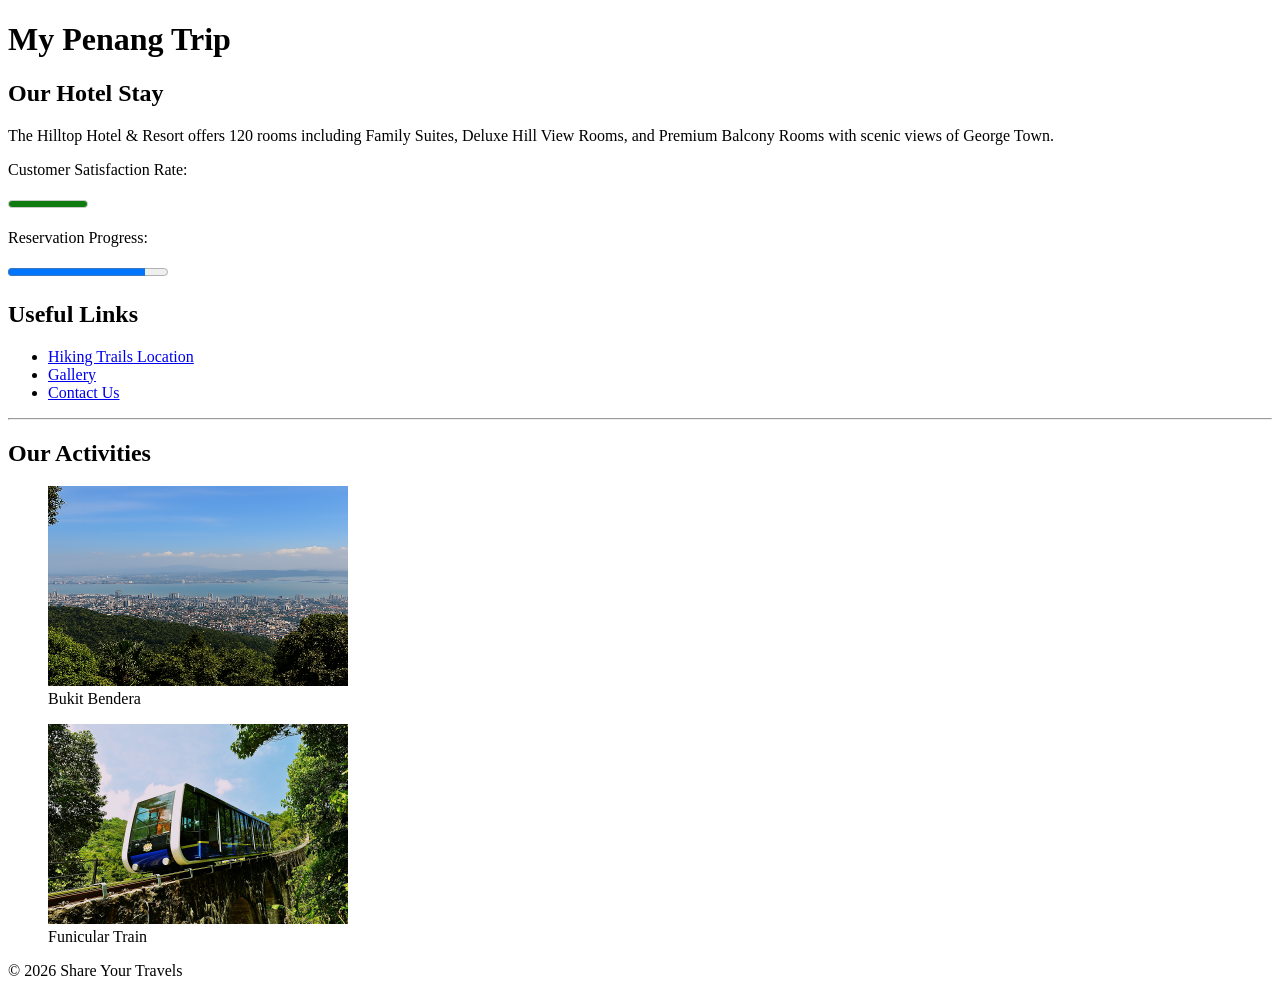
==== ammar/lab-01/index.html @ b661fd21 "updated_newfile" ====
<!DOCTYPE html>
<html lang="en">
<head>
    <meta charset="UTF-8">
    <title>My Travels</title>
    <link rel="stylesheet" href="">
</head>

<body>
    <h1>My Penang Trip</h1>

    <h2>Our Hotel Stay</h2>
    <p>
        The Hilltop Hotel & Resort offers 120 rooms including Family Suites, Deluxe Hill View Rooms, and Premium Balcony Rooms with scenic views of George Town.
    </p>

    <p>Customer Satisfaction Rate:</p>
    <meter value="89">100%</meter>

    <p>Reservation Progress:</p>
    <progress value="86" max="100"></progress>

    <h2>Useful Links</h2>
    <ul>
        <li><a href="https://penanghill.gov.my/hikingtrails/" target="_blank">Hiking Trails Location</a></li>
        <li><a href="https://penanghill.gov.my/index.php/en/" target="_blank">Gallery</a></li>
        <li><a href="https://penanghill.gov.my/index.php/en/contact-us">Contact Us</a></li>
    </ul>

    <hr>

    <h2>Our Activities</h2>
    <figure>
        <img src="penanghill1.png" alt="Bukit Bendera View" width="300" height="200">
        <figcaption>Bukit Bendera</figcaption>
    </figure>

    <figure>
        <img src="penanghill2.jpeg" alt="Funicular Train Bukit Bendera" width="300" height="200">
        <figcaption>Funicular Train</figcaption>
    </figure>

    <footer>
        <p>&copy; 2026 Share Your Travels</p>
    </footer>
</body>
</html>
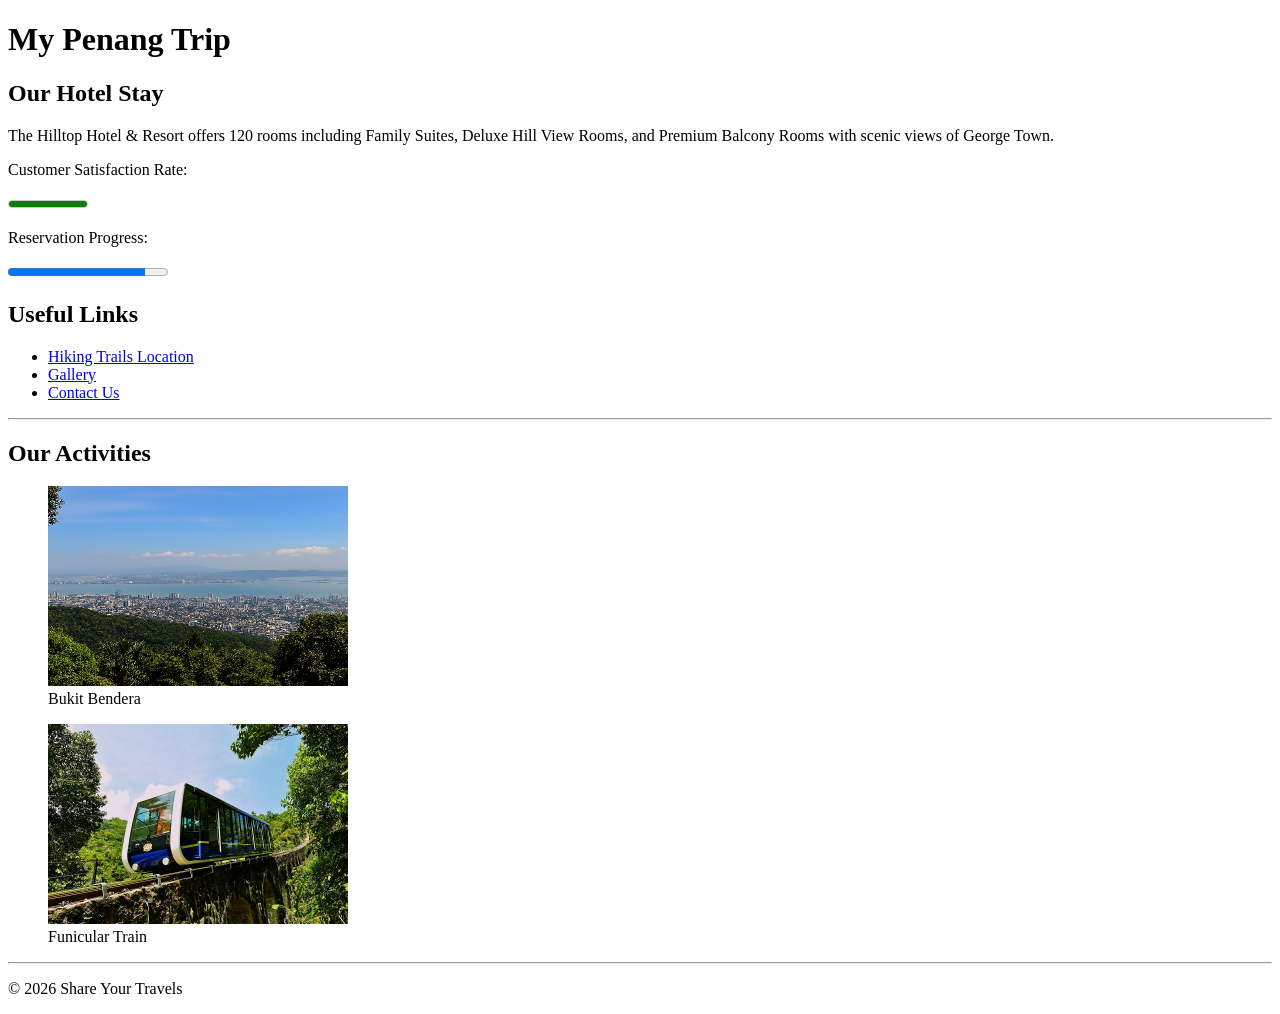
==== commit 39441388: "Add horizontal rule before footer in index.html for better separation" ====
--- a/ammar/lab-01/index.html
+++ b/ammar/lab-01/index.html
@@ -40,6 +40,8 @@
         <figcaption>Funicular Train</figcaption>
     </figure>
 
+    <hr>
+
     <footer>
         <p>&copy; 2026 Share Your Travels</p>
     </footer>
